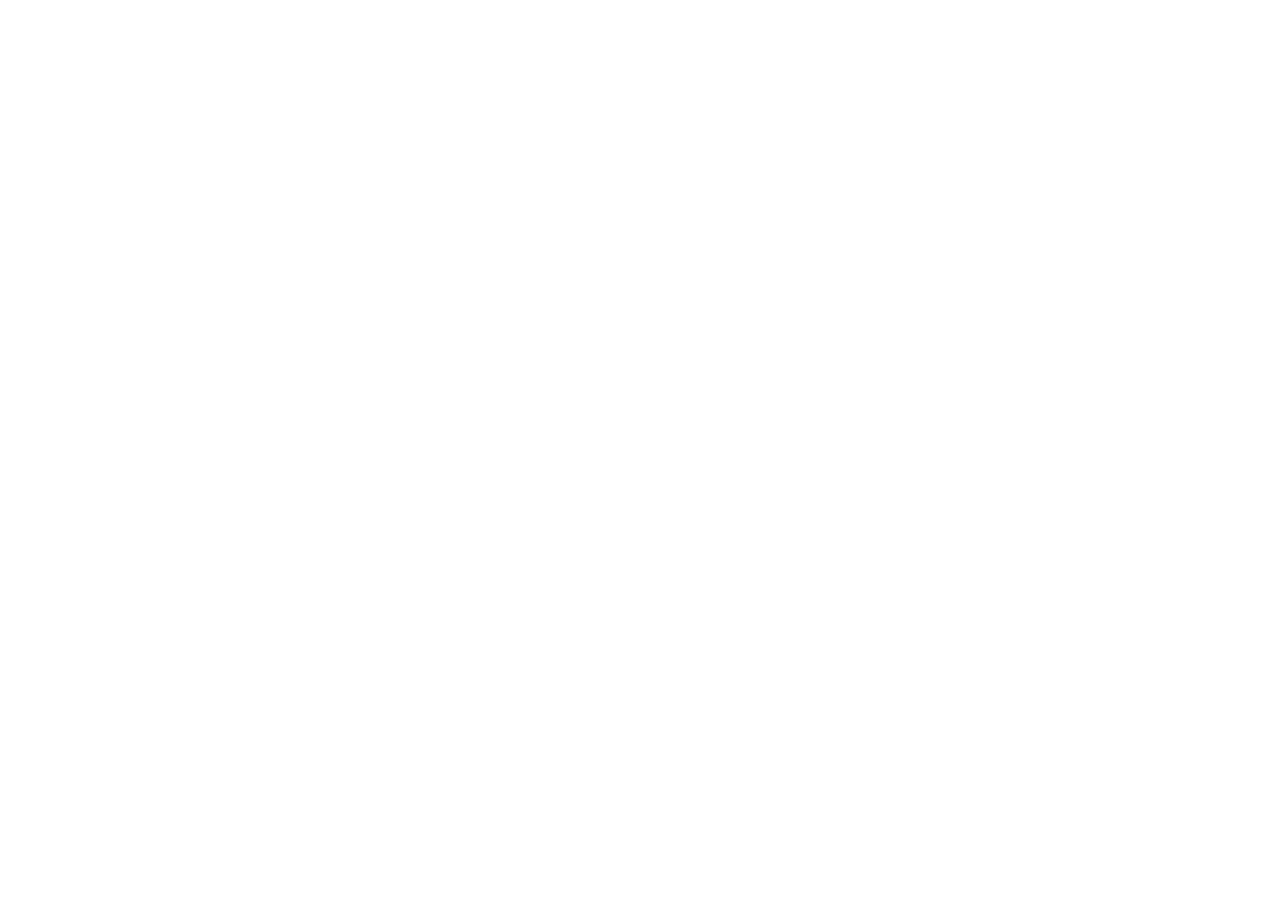
==== getStarted.html @ 5b0b93a0 "设置开始页面" ====
<!DOCTYPE html>
<html lang="en">
<head>
    <meta charset="UTF-8">
    <meta name="viewport" content="width=device-width, initial-scale=1.0">
    <meta http-equiv="X-UA-Compatible" content="ie=edge">
    <title>Document</title>
</head>
<body>
    

    
</body>
</html>
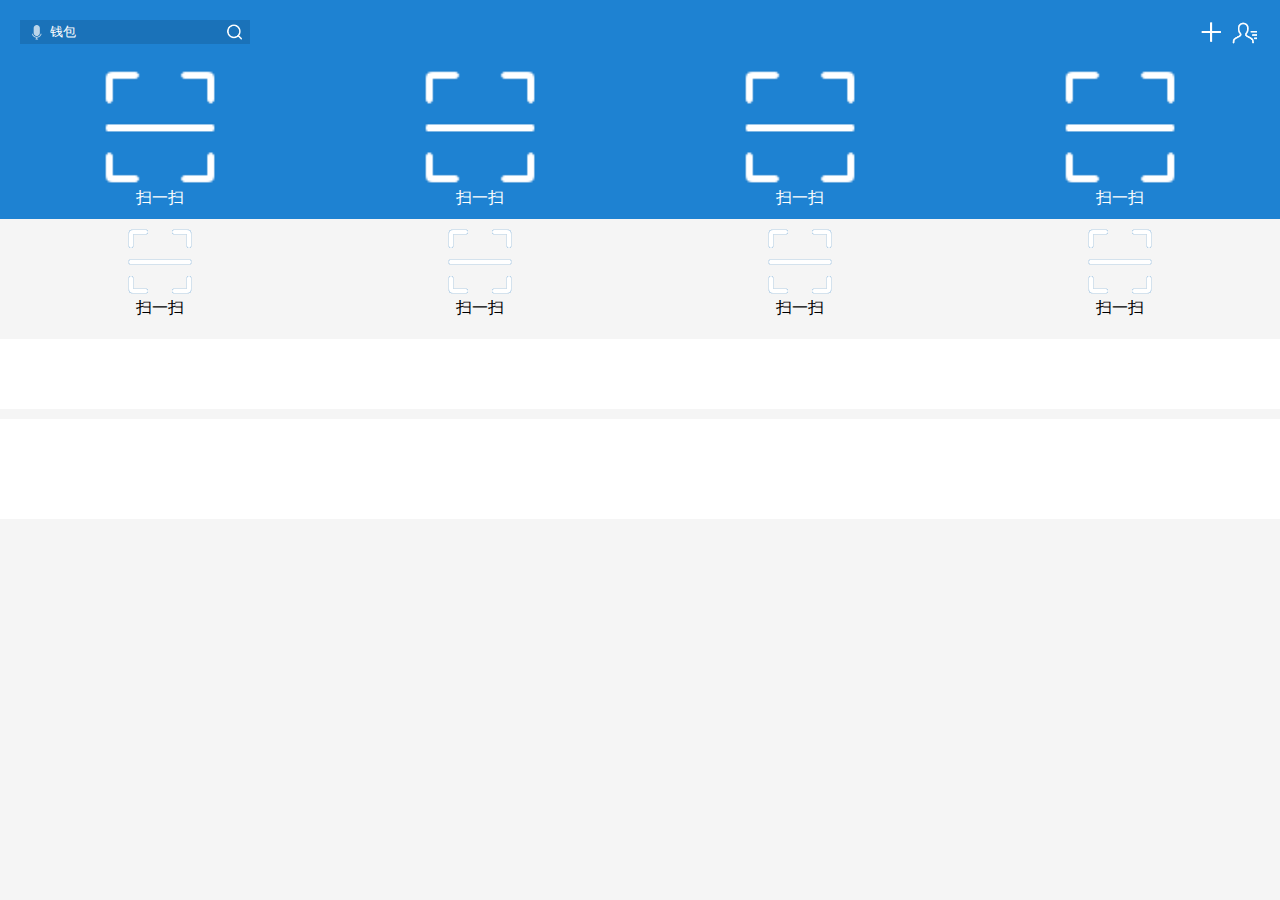
==== commit 59593de7: "代码结构调整" ====
--- a/getStarted.html
+++ b/getStarted.html
@@ -4,11 +4,56 @@
     <meta charset="UTF-8">
     <meta name="viewport" content="width=device-width, initial-scale=1.0">
     <meta http-equiv="X-UA-Compatible" content="ie=edge">
-    <title>Document</title>
+    <link rel="stylesheet" href="./css/search.css">
+    <link rel="stylesheet" href="./css/mainPortal.css">
+    <link rel="stylesheet" href="./css/subPortal.css">
+    <link rel="stylesheet" href="./css/ad1.css">
+    <link rel="stylesheet" href="./css/ad2.css">
+    <link rel="stylesheet" href="./css/discount.css">
+    <link rel="stylesheet" href="./css/lifeService.css">
+    <link rel="stylesheet" href="./css/dailyPay.css">
+    <title>这是我的支付宝页面</title>
 </head>
 <body>
     
+    <div id="search">
+        <input placeholder="钱包">
+        <img src="./img/microphone.png" alt="">
+        <img src="./img/magnifier.png" alt="">
+        <img src="./img/user.png" alt="">
+        <img src="./img/plus.png" alt="">
 
+    </div>
+
+    <div id="mainPortal">
+        <li>
+            <div><img src="./img/扫一扫.png" alt=""></div>
+            <div>扫一扫</div>
+        </li>
+        <li>
+            <div><img src="./img/扫一扫.png" alt=""></div>
+            <div>扫一扫</div>
+        </li>
+        <li>
+            <div><img src="./img/扫一扫.png" alt=""></div>
+            <div>扫一扫</div>
+        </li>
+        <li>
+            <div><img src="./img/扫一扫.png" alt=""></div>
+            <div>扫一扫</div>
+        </li>
+    </div>
+    <div id="subPortal">
+        <li><img src="./img/扫一扫.png" alt><br>扫一扫</li>
+        <li><img src="./img/扫一扫.png" alt><br>扫一扫</li>
+        <li><img src="./img/扫一扫.png" alt><br>扫一扫</li>
+        <li><img src="./img/扫一扫.png" alt><br>扫一扫</li>
+    </div>
+    <div id="ad1"></div>
+    <div id="ad2"></div>
+    <div id="discount"></div>
+    <div id="lifeService"></div>
+    <div id="dailyPay"></div> 
     
 </body>
 </html>--- a/css/search.css
+++ b/css/search.css
@@ -0,0 +1,53 @@
+/* step1 */
+*{
+    margin: 0;
+    padding:0;
+    list-style: none;
+}
+body{
+    background: rgb(245, 245, 245);
+}
+#search{
+    background: rgb(30, 130, 210);
+    height: 30px;
+    display: block;
+    padding: 20px 20px;
+}
+#search >input{
+    width: 200px;
+    background: #1a72b9;
+    outline: 0;
+    border: 0;
+    color: white;
+    line-height: 24px;
+    padding-left: 30px;
+    background-repeat: no-repeat;
+    background-size: 10%;
+    background-position-y: 4px;
+    background-position-x: 6px;
+    float: left;
+}
+#search >::-webkit-input-placeholder{
+    color: white;
+}
+
+#search >img{
+    position: relative;
+    float: left;
+}
+
+#search >img:nth-child(2){
+    left: -220px;
+    top: 3px;
+}
+#search >img:nth-child(3){
+    left: -39px;
+    top: 2px;
+}
+#search >img:nth-child(4){
+    float: right;
+}
+#search >img:nth-child(5){
+    float: right;
+ margin-right: 5px;
+}--- a/css/mainPortal.css
+++ b/css/mainPortal.css
@@ -0,0 +1,24 @@
+/* step2 */
+
+ 
+#mainPortal{
+    background: rgb(30, 130, 210);
+    display: flex;
+    background: rgb(30, 130, 210);
+    color: white;
+    
+}
+#mainPortal img{
+    width: 35%;
+}
+#mainPortal >li{
+    margin-bottom: 10px;
+    flex: 1;
+    text-align: center;
+    color: white;   
+    margin-bottom: 10px;
+}
+
+#mainPortal >li >img{
+    width: 35%;
+}--- a/css/subPortal.css
+++ b/css/subPortal.css
@@ -0,0 +1,23 @@
+/* step3 */
+#subPortal{
+    display: flex;
+    flex-flow: row wrap;
+    margin-top: 10px;
+}
+
+#subPortal >li{
+    text-align: center;
+    height: 100px;
+    width: 25%;
+    display: inline-block;
+    color: black;
+  
+}
+#subPortal >li >div{
+    text-align: center;
+    height: 50px;
+}
+
+#subPortal >li >div >img{
+    width: 35%;
+}--- a/css/ad1.css
+++ b/css/ad1.css
@@ -0,0 +1,36 @@
+/* step4 */
+#ad1{
+    height: 70px;
+    display: flex;
+    background: white;
+    margin-top: 10px;
+}
+
+#ad1 img{
+    height: 50px;
+    margin-top: 10px;
+}
+#ad1 >div{
+    height: 70px;
+}
+
+#ad1 >div:nth-child(1){
+    text-align: center;
+    flex: 20;
+}
+#ad1 >div:nth-child(2){
+    flex: 70;
+    font-size: .8rem;
+    margin-top: 14px;
+    
+}
+#ad1 >div:nth-child(3){
+    flex: 10;
+    margin-top: 15px;
+    font-size: 1.5rem;
+    color: gray;
+}
+
+#ad1 span{
+    color: gray;
+}--- a/css/ad2.css
+++ b/css/ad2.css
@@ -0,0 +1,51 @@
+/* step5 */
+#ad2{
+    height: 100px;
+    display: flex;
+    background: white;
+    margin-top: 10px;
+}
+
+
+#ad2 >div{
+    height: 100px;
+}
+
+#ad2 >div:nth-child(1){
+   
+    flex: 60;
+    font-size: .8rem;
+    margin-top: 14px;
+}
+
+#ad2 >div:nth-child(1) >div{
+    
+}
+#ad2 >div:nth-child(1) >p:nth-child(1){
+    font-size: 1.6rem;
+    font-weight: 900;
+    margin-left: 10px;
+}
+#ad2 >div:nth-child(1) >p:nth-child(1) >span:nth-child(1){
+    
+}
+#ad2 >div:nth-child(1) >p:nth-child(1) >span:nth-child(2){
+    color: rgb(12,140,233);
+}
+#ad2 >div:nth-child(1) >p:nth-child(2){
+    margin-left: 10px;
+    font-size: 1rem;
+    color: gray;
+    margin-top: 4px;
+}
+
+#ad2 >div:nth-child(2){
+    flex: 40;
+    text-align: center;
+}
+#ad2 >div:nth-child(2) >img{
+    width: 55%;
+    margin-top: 10px;
+}
+
+ --- a/css/discount.css
+++ b/css/discount.css
@@ -0,0 +1,78 @@
+#discount{
+
+}
+#discount >div:nth-child(1){
+    margin-top: 10px;
+    height: 40px;
+    padding-left: 10px;
+    background: white;
+    display: flex;
+    align-items:center;/*垂直居中*/
+    border-bottom: 1px solid #eeeeee;
+}
+#discount >div:nth-child(1) >span:nth-child(1){
+     
+    border-left: 6px solid  rgb(29, 143, 225);
+    height: 20px;
+    margin-right: 8px;
+    border-radius: 2px;
+}   
+#discount >div:nth-child(1) >span:nth-child(2){
+    font-size: 1rem;
+}
+
+#discount >div:nth-child(2){
+    
+}
+
+
+
+ 
+
+
+
+#discount >div:nth-child(2){
+    display: flex;
+    height: 100px;
+    background-color: white;
+}
+#discount >div:nth-child(2) >div:nth-child(1){
+    
+    flex: 1;
+    background-image: url("../img/score.png");
+    background-repeat: no-repeat;
+    background-size: 30%;
+    background-position: 95% 50%;    
+    padding-left: 10px;
+    padding-top: 30px;
+    border-right: 1px solid #eeeeee;
+}
+#discount >div:nth-child(2) >div:nth-child(1) >p:nth-child(1){
+    font-weight: bold
+}
+
+#discount >div:nth-child(2) >div:nth-child(1) >p:nth-child(2){
+    font-size:0.8rem;
+    margin-top: 4px;
+    color: gray;
+}
+
+#discount >div:nth-child(2) >div:nth-child(2){
+    flex: 1;
+    padding-left: 10px;
+    background-image: url("../img/hot.png");
+    background-repeat: no-repeat;
+    background-size: 30%;
+    background-position: 95% 50%;    
+    padding-left: 10px;
+    padding-top: 30px;
+}
+
+#discount >div:nth-child(2) >div:nth-child(2) >p:nth-child(1){
+    font-weight: bold
+}
+#discount >div:nth-child(2) >div:nth-child(2) >p:nth-child(2){
+    font-size:0.8rem;
+    margin-top: 4px;
+    color:grey;
+}
--- a/css/lifeService.css
+++ b/css/lifeService.css
@@ -0,0 +1,66 @@
+#lifeService>div:nth-child(1){
+    margin-top: 10px;
+    height: 40px;
+    padding-left: 10px;
+    background: white;
+    display: flex;
+    align-items:center;/*垂直居中*/
+    border-bottom: 1px solid #eeeeee;
+}
+
+#lifeService>div:nth-child(1) >span:nth-child(1){
+     
+    border-left: 6px solid  rgb(29, 143, 225);
+    height: 20px;
+    margin-right: 8px;
+    border-radius: 2px;
+}   
+#lifeService>div:nth-child(1) >span:nth-child(2){
+    font-size: 1rem;
+}
+
+#lifeService>div:nth-child(2){
+    display: flex;
+    height: 100px;
+    background-color: white;
+}
+#lifeService>div:nth-child(2) >div:nth-child(1){
+    
+    flex: 1;
+    background-image: url("../img/question.png");
+    background-repeat: no-repeat;
+    background-size: 30%;
+    background-position: 95% 50%;    
+    padding-left: 10px;
+    padding-top: 30px;
+    border-right: 1px solid #eeeeee;
+}
+#lifeService>div:nth-child(2) >div:nth-child(1) >p:nth-child(1){
+    font-weight: bold
+}
+
+#lifeService>div:nth-child(2) >div:nth-child(1) >p:nth-child(2){
+    font-size:0.8rem;
+    margin-top: 4px;
+    color: gray;
+}
+
+#lifeService>div:nth-child(2) >div:nth-child(2){
+    flex: 1;
+    padding-left: 10px;
+    background-image: url("../img/marker.png");
+    background-repeat: no-repeat;
+    background-size: 30%;
+    background-position: 95% 50%;    
+    padding-left: 10px;
+    padding-top: 30px;
+}
+
+#lifeService>div:nth-child(2) >div:nth-child(2) >p:nth-child(1){
+    font-weight: bold
+}
+#lifeService>div:nth-child(2) >div:nth-child(2) >p:nth-child(2){
+    font-size:0.8rem;
+    margin-top: 4px;
+    color:grey;
+}
--- a/css/dailyPay.css
+++ b/css/dailyPay.css
@@ -0,0 +1,66 @@
+#dailyPay >div:nth-child(1){
+    margin-top: 10px;
+    height: 40px;
+    padding-left: 10px;
+    background: white;
+    display: flex;
+    align-items:center;/*垂直居中*/
+    border-bottom: 1px solid #eeeeee;
+}
+
+#dailyPay >div:nth-child(1) >span:nth-child(1){
+     
+    border-left: 6px solid  rgb(29, 143, 225);
+    height: 20px;
+    margin-right: 8px;
+    border-radius: 2px;
+}   
+#dailyPay >div:nth-child(1) >span:nth-child(2){
+    font-size: 1rem;
+}
+
+#dailyPay >div:nth-child(2){
+    display: flex;
+    height: 100px;
+    background-color: white;
+}
+#dailyPay >div:nth-child(2) >div:nth-child(1){
+    
+    flex: 1;
+    background-image: url("../img/bag.png");
+    background-repeat: no-repeat;
+    background-size: 30%;
+    background-position: 95% 50%;    
+    padding-left: 10px;
+    padding-top: 30px;
+    border-right: 1px solid #eeeeee;
+}
+#dailyPay >div:nth-child(2) >div:nth-child(1) >p:nth-child(1){
+    font-weight: bold
+}
+
+#dailyPay >div:nth-child(2) >div:nth-child(1) >p:nth-child(2){
+    font-size:0.8rem;
+    margin-top: 4px;
+    color: gray;
+}
+
+#dailyPay >div:nth-child(2) >div:nth-child(2){
+    flex: 1;
+    padding-left: 10px;
+    background-image: url("../img/cup.png");
+    background-repeat: no-repeat;
+    background-size: 30%;
+    background-position: 95% 50%;    
+    padding-left: 10px;
+    padding-top: 30px;
+}
+
+#dailyPay >div:nth-child(2) >div:nth-child(2) >p:nth-child(1){
+    font-weight: bold
+}
+#dailyPay >div:nth-child(2) >div:nth-child(2) >p:nth-child(2){
+    font-size:0.8rem;
+    margin-top: 4px;
+    color:grey;
+}
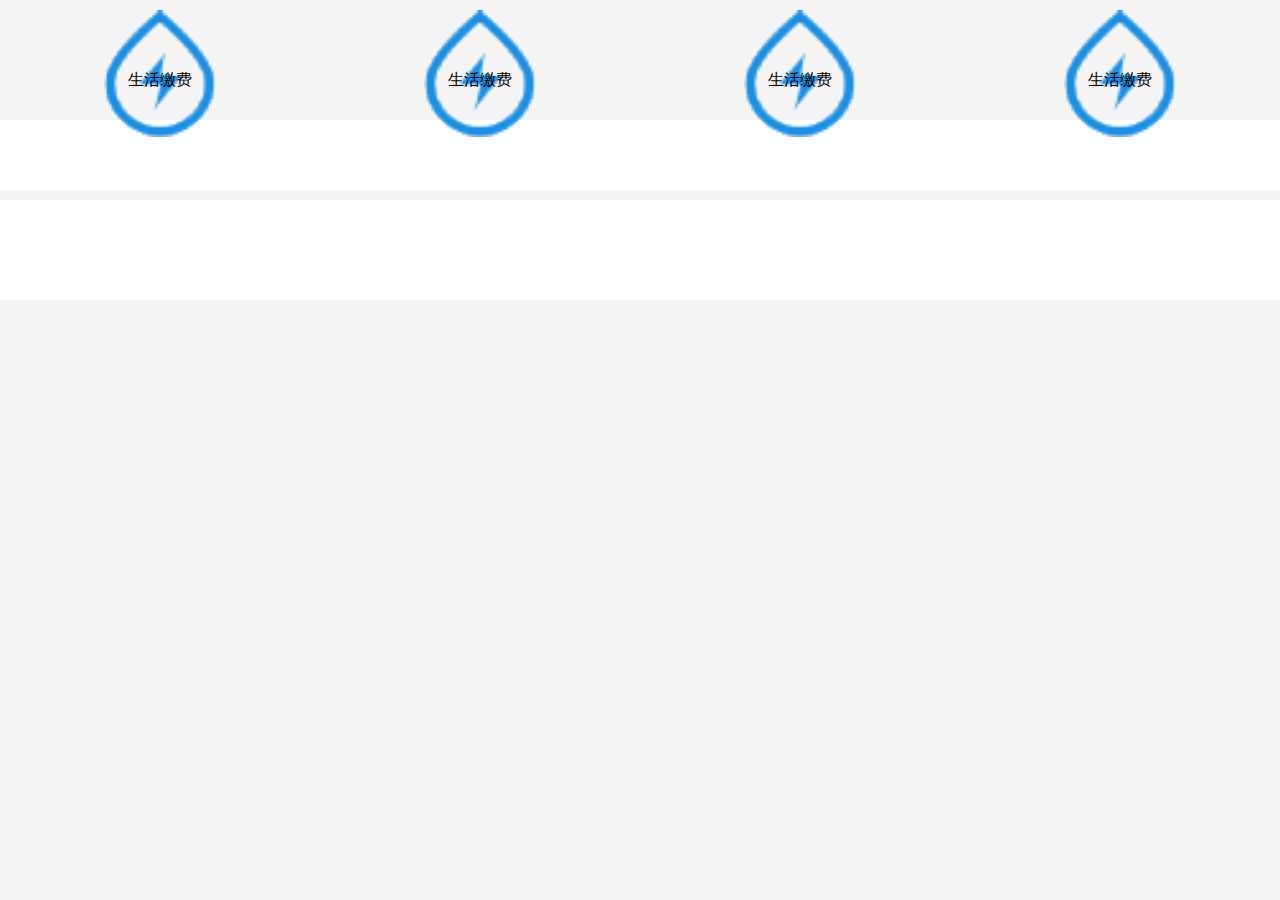
==== commit d3e5aa69: "使用js控制css的导入。。。" ====
--- a/getStarted.html
+++ b/getStarted.html
@@ -4,52 +4,32 @@
     <meta charset="UTF-8">
     <meta name="viewport" content="width=device-width, initial-scale=1.0">
     <meta http-equiv="X-UA-Compatible" content="ie=edge">
-    <link rel="stylesheet" href="./css/search.css">
-    <link rel="stylesheet" href="./css/mainPortal.css">
-    <link rel="stylesheet" href="./css/subPortal.css">
-    <link rel="stylesheet" href="./css/ad1.css">
-    <link rel="stylesheet" href="./css/ad2.css">
-    <link rel="stylesheet" href="./css/discount.css">
-    <link rel="stylesheet" href="./css/lifeService.css">
-    <link rel="stylesheet" href="./css/dailyPay.css">
     <title>这是我的支付宝页面</title>
+    <script src="./js/index.js"></script>
 </head>
 <body>
     
-    <div id="search">
-        <input placeholder="钱包">
-        <img src="./img/microphone.png" alt="">
-        <img src="./img/magnifier.png" alt="">
-        <img src="./img/user.png" alt="">
-        <img src="./img/plus.png" alt="">
+    <div id="subPortal">
+        <dl>
+            <dt><img src="./img/生活缴费.png" alt=""></dt>
+            <dd>生活缴费</dd>
+        </dl><dl>
+            <dt><img src="./img/生活缴费.png" alt=""></dt>
+            <dd>生活缴费</dd>
+        </dl>
 
+        <dl>
+            <dt><img src="./img/生活缴费.png" alt=""></dt>
+            <dd>生活缴费</dd>
+        </dl>
+        <dl>
+            <dt><img src="./img/生活缴费.png" alt=""></dt>
+            <dd>生活缴费</dd>
+        </dl>
+    </div> 
+    <div id="ad1">
+        <div></div>
     </div>
-
-    <div id="mainPortal">
-        <li>
-            <div><img src="./img/扫一扫.png" alt=""></div>
-            <div>扫一扫</div>
-        </li>
-        <li>
-            <div><img src="./img/扫一扫.png" alt=""></div>
-            <div>扫一扫</div>
-        </li>
-        <li>
-            <div><img src="./img/扫一扫.png" alt=""></div>
-            <div>扫一扫</div>
-        </li>
-        <li>
-            <div><img src="./img/扫一扫.png" alt=""></div>
-            <div>扫一扫</div>
-        </li>
-    </div>
-    <div id="subPortal">
-        <li><img src="./img/扫一扫.png" alt><br>扫一扫</li>
-        <li><img src="./img/扫一扫.png" alt><br>扫一扫</li>
-        <li><img src="./img/扫一扫.png" alt><br>扫一扫</li>
-        <li><img src="./img/扫一扫.png" alt><br>扫一扫</li>
-    </div>
-    <div id="ad1"></div>
     <div id="ad2"></div>
     <div id="discount"></div>
     <div id="lifeService"></div>
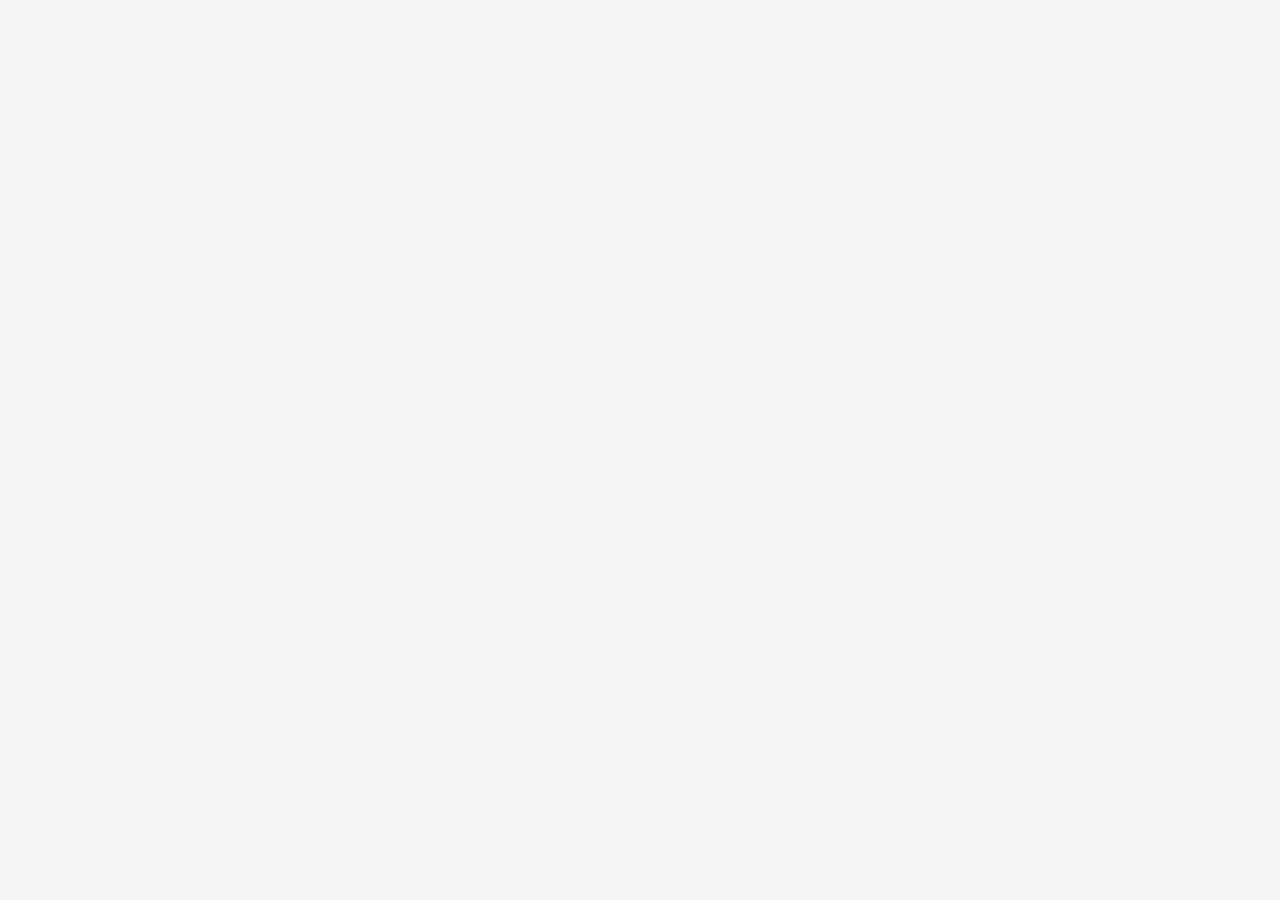
==== commit d7fa7876: "最小化代码内容，提供更多空白区域可方便代码书写。" ====
--- a/getStarted.html
+++ b/getStarted.html
@@ -1,39 +1,12 @@
 <!DOCTYPE html>
 <html lang="en">
 <head>
-    <meta charset="UTF-8">
-    <meta name="viewport" content="width=device-width, initial-scale=1.0">
-    <meta http-equiv="X-UA-Compatible" content="ie=edge">
+    <meta charset="UTF-8"><meta name="viewport" content="width=device-width, initial-scale=1.0"><meta http-equiv="X-UA-Compatible" content="ie=edge"><script src="./js/index.js"></script>
     <title>这是我的支付宝页面</title>
-    <script src="./js/index.js"></script>
 </head>
 <body>
-    
-    <div id="subPortal">
-        <dl>
-            <dt><img src="./img/生活缴费.png" alt=""></dt>
-            <dd>生活缴费</dd>
-        </dl><dl>
-            <dt><img src="./img/生活缴费.png" alt=""></dt>
-            <dd>生活缴费</dd>
-        </dl>
 
-        <dl>
-            <dt><img src="./img/生活缴费.png" alt=""></dt>
-            <dd>生活缴费</dd>
-        </dl>
-        <dl>
-            <dt><img src="./img/生活缴费.png" alt=""></dt>
-            <dd>生活缴费</dd>
-        </dl>
-    </div> 
-    <div id="ad1">
-        <div></div>
-    </div>
-    <div id="ad2"></div>
-    <div id="discount"></div>
-    <div id="lifeService"></div>
-    <div id="dailyPay"></div> 
-    
+
+
 </body>
 </html>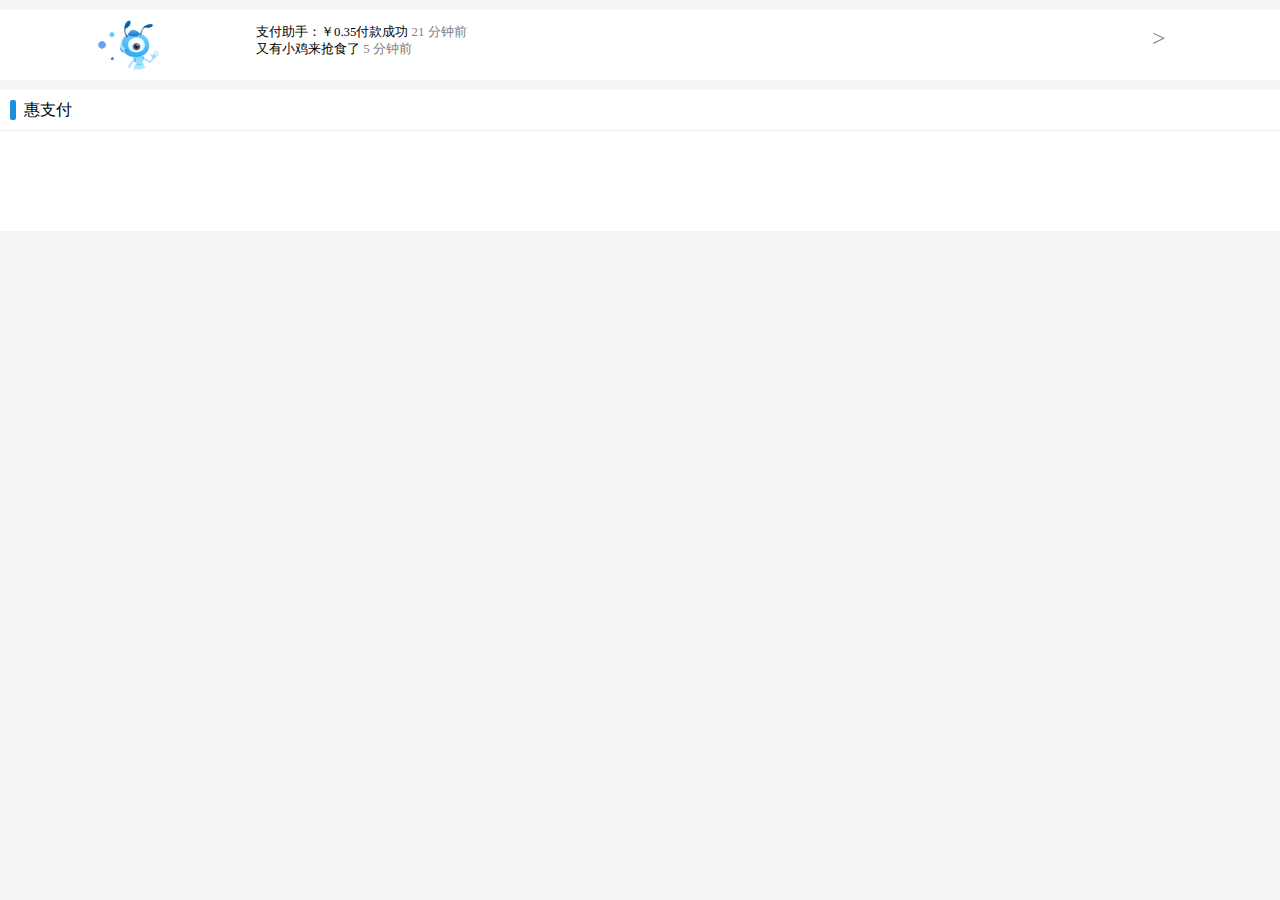
==== commit 11a69278: "保存文件" ====
--- a/getStarted.html
+++ b/getStarted.html
@@ -1,12 +1,33 @@
 <!DOCTYPE html>
 <html lang="en">
+
 <head>
-    <meta charset="UTF-8"><meta name="viewport" content="width=device-width, initial-scale=1.0"><meta http-equiv="X-UA-Compatible" content="ie=edge"><script src="./js/index.js"></script>
+    <meta charset="UTF-8">
+    <meta name="viewport" content="width=device-width, initial-scale=1.0">
+    <meta http-equiv="X-UA-Compatible" content="ie=edge">
+    <script src="./js/index.js"></script>
     <title>这是我的支付宝页面</title>
 </head>
+
 <body>
 
+    <div id="ad1">
+        <div><img src="./img/blueAnt.png" alt=""></div>
+        <div>
+            <p>支付助手：￥0.35付款成功<span> 21 分钟前</span>
+            </p>
+            <p>又有小鸡来抢食了 <span>5 分钟前</span></p>
+        </div>
+        <div>></div>
+    </div>
 
+    <div id="discount">
+        <div>
+            <span></span>
+            <span>惠支付</span>
+        </div>
+        <div></div>
+    </div>
+</body>
 
-</body>
 </html>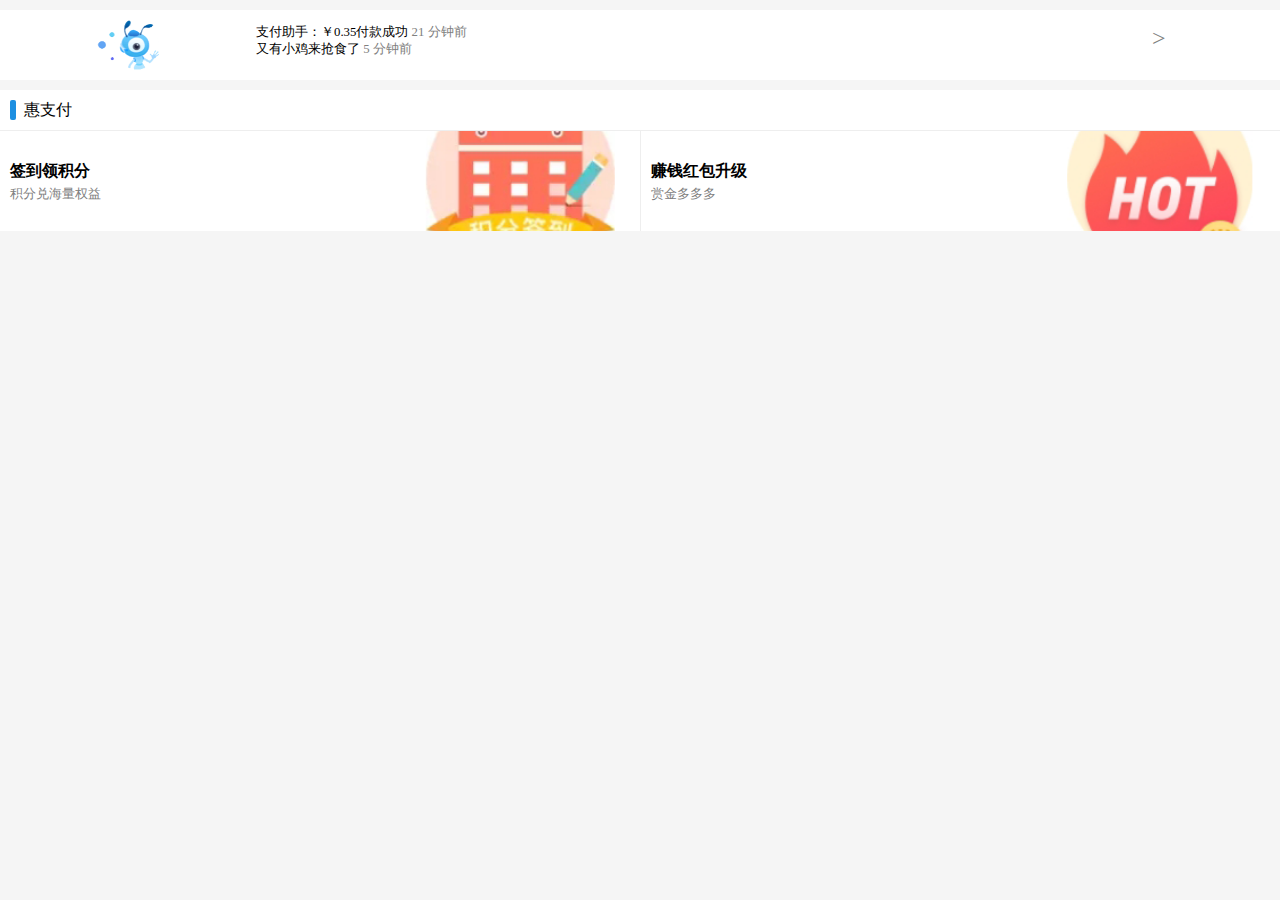
==== commit b75bd2df: "新的内容" ====
--- a/getStarted.html
+++ b/getStarted.html
@@ -26,7 +26,16 @@
             <span></span>
             <span>惠支付</span>
         </div>
-        <div></div>
+        <div>
+            <div>
+                <p>签到领积分</p>
+                <p>积分兑海量权益</p>
+            </div>
+            <div>
+                <p>赚钱红包升级</p>
+                <p>赏金多多多</p>
+            </div>
+        </div>
     </div>
 </body>
 
